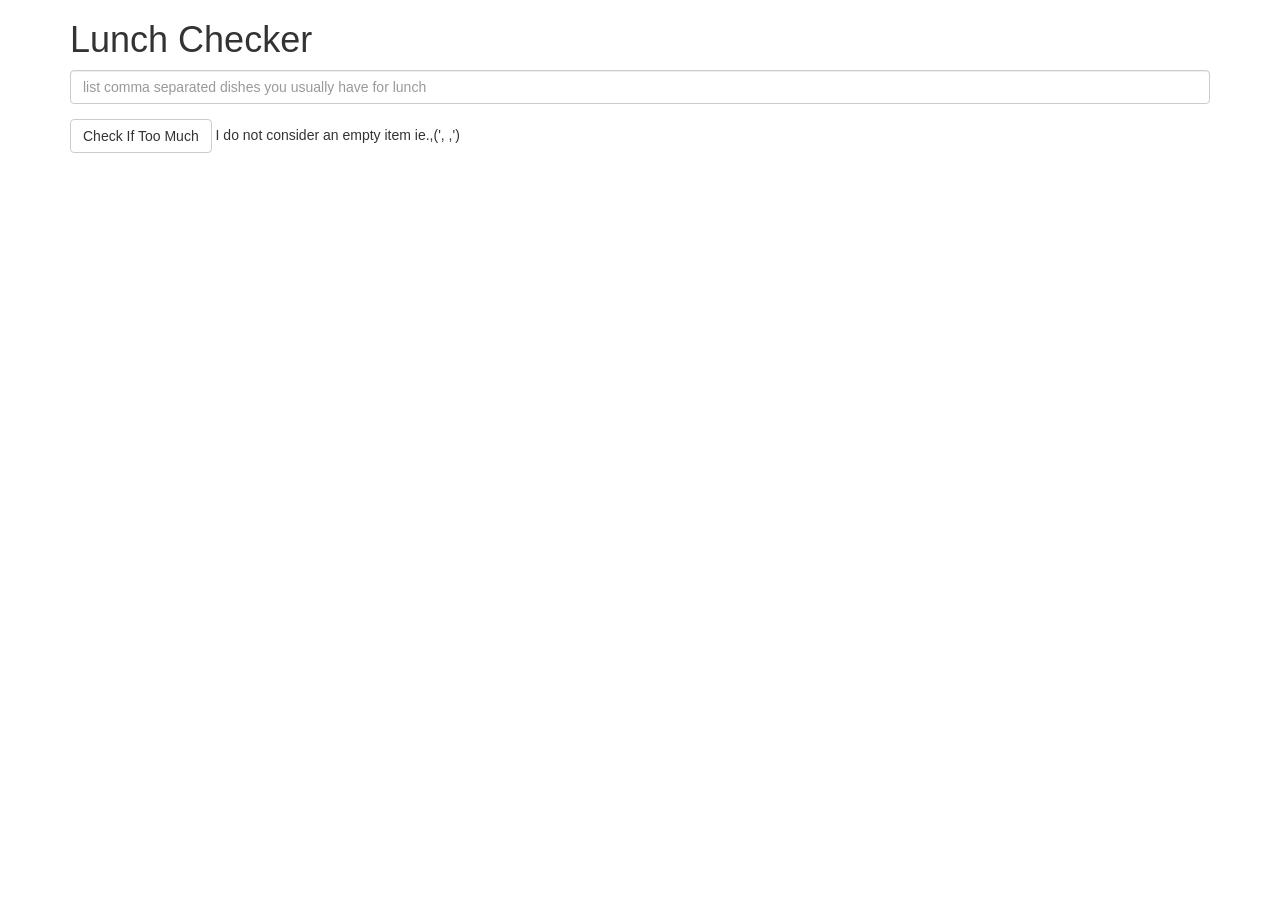
==== module_1_solution/index.html @ 4cc44824 "module_1_solution" ====
<!doctype html>
<html lang="en" ng-app="app">
  <head>
    <title>Lunch Checker</title>
    <meta name="viewport" content="width=device-width, initial-scale=1">
    <link rel="stylesheet" href="styles/bootstrap.min.css">
    <script src="angular.min.js"></script>
    <script src="app.js"></script>
    <style>
      .message { font-size: 1.3em; font-weight: bold; }
    </style>
  </head>
<body>
   <div class="container" ng-controller="mycontrol">
     <h1>Lunch Checker</h1>

         <div class="form-group">
             <input id="lunch-menu" type="text"
             placeholder="list comma separated dishes you usually have for lunch"
             class="form-control"
             ng-model="placeholder">
         </div>

         <div class="form-group">
             <button class="btn btn-default" ng-click="check();">Check If Too Much</button>
             I do not consider an empty item ie.,(', ,')
         </div>
         <div class="form-group message">
           <!-- Your message can go here. -->
           {{result}}
         </div>
   </div>

</body>
</html>
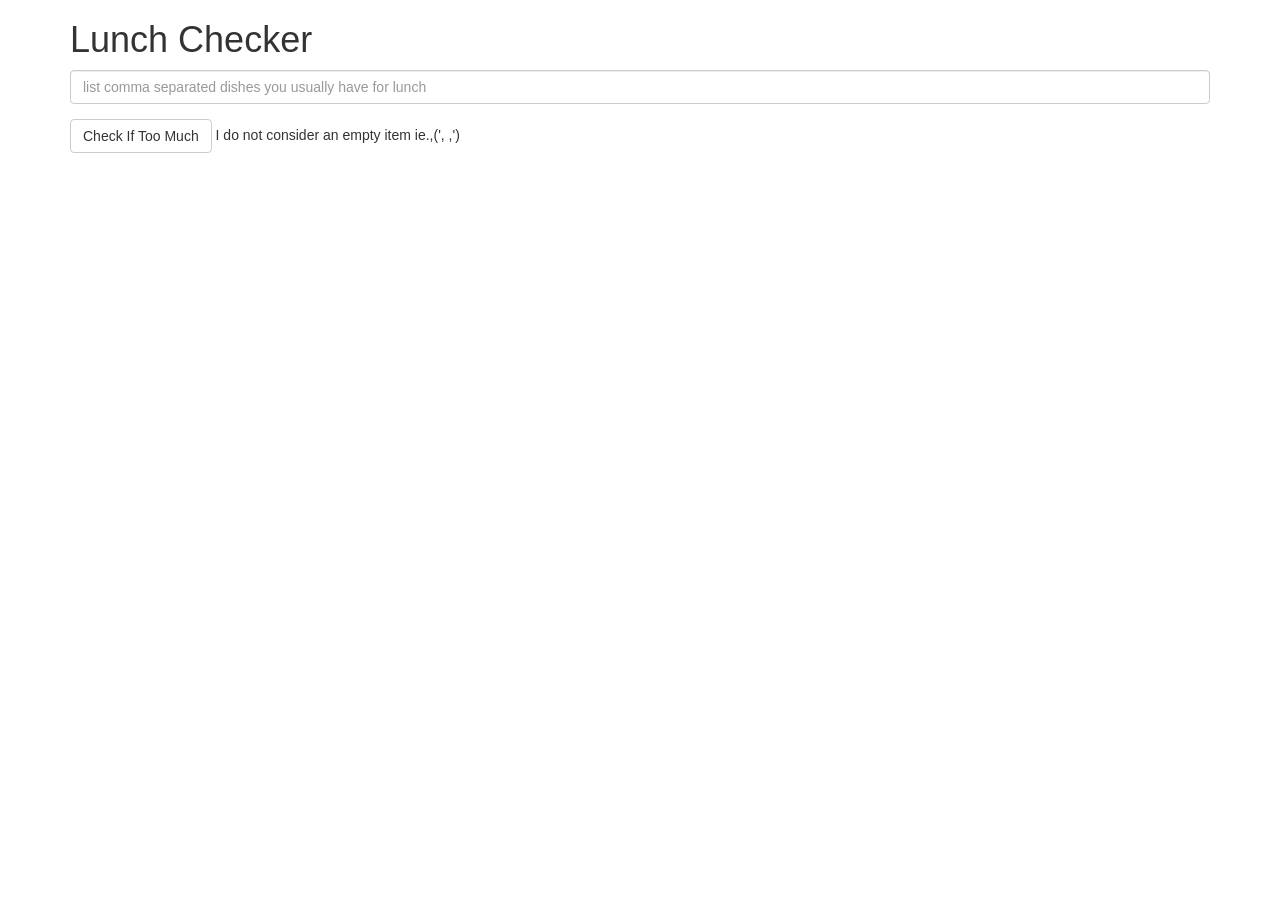
==== commit c8a4e50f: "module_1_solution" ====
--- a/module_1_solution/index.html
+++ b/module_1_solution/index.html
@@ -1,5 +1,5 @@
 <!doctype html>
-<html lang="en" ng-app="app">
+<html lang="en" ng-app="LunchCheck">
   <head>
     <title>Lunch Checker</title>
     <meta name="viewport" content="width=device-width, initial-scale=1">
@@ -11,7 +11,7 @@
     </style>
   </head>
 <body>
-   <div class="container" ng-controller="mycontrol">
+   <div class="container" ng-controller="LunchCheckController">
      <h1>Lunch Checker</h1>
 
          <div class="form-group">
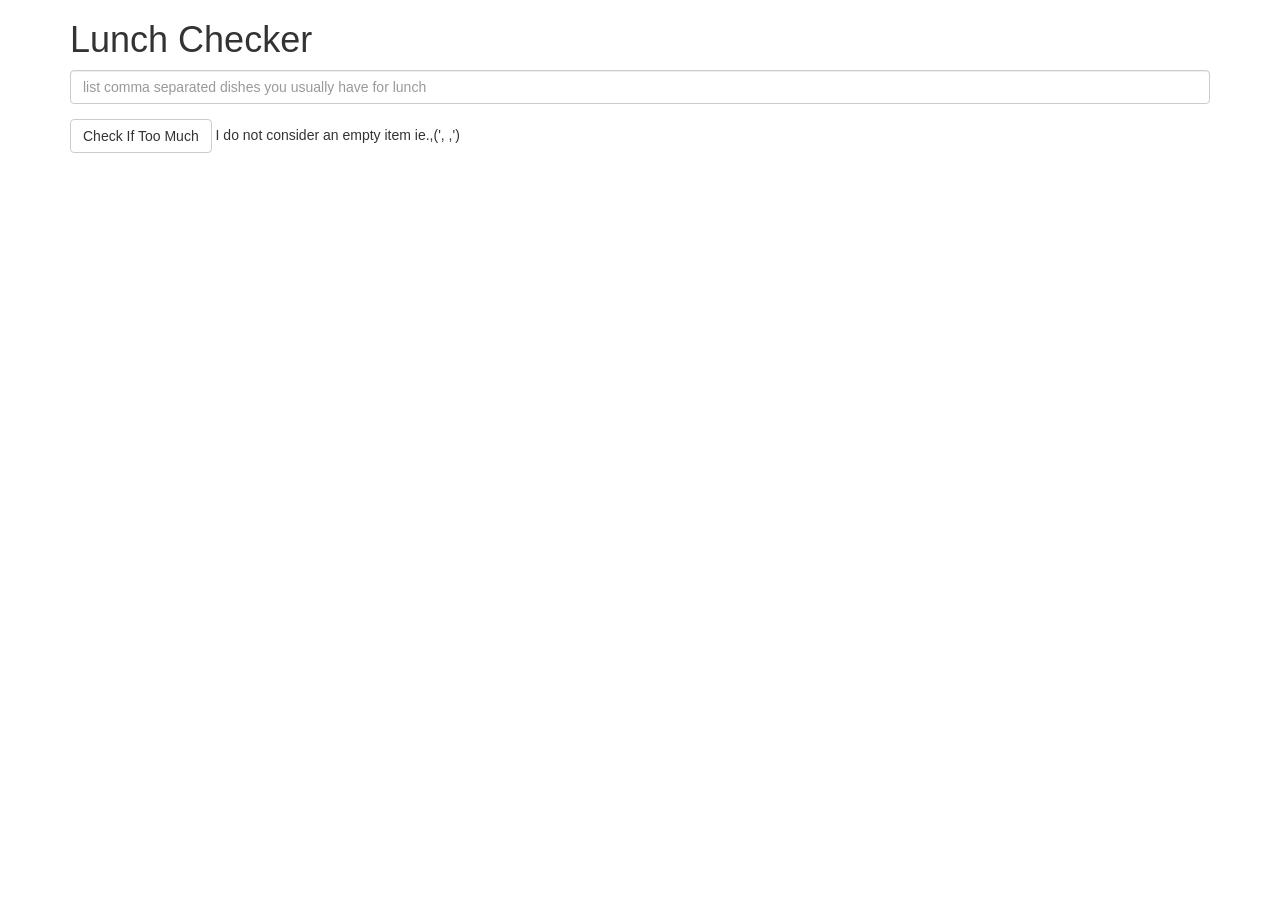
==== commit 79b892eb: "module_2_solution" ====
--- a/module_1_solution/index.html
+++ b/module_1_solution/index.html
@@ -27,7 +27,7 @@
          </div>
          <div class="form-group message">
            <!-- Your message can go here. -->
-           {{result}}
+           {{result | uppercase}}
          </div>
    </div>
 
